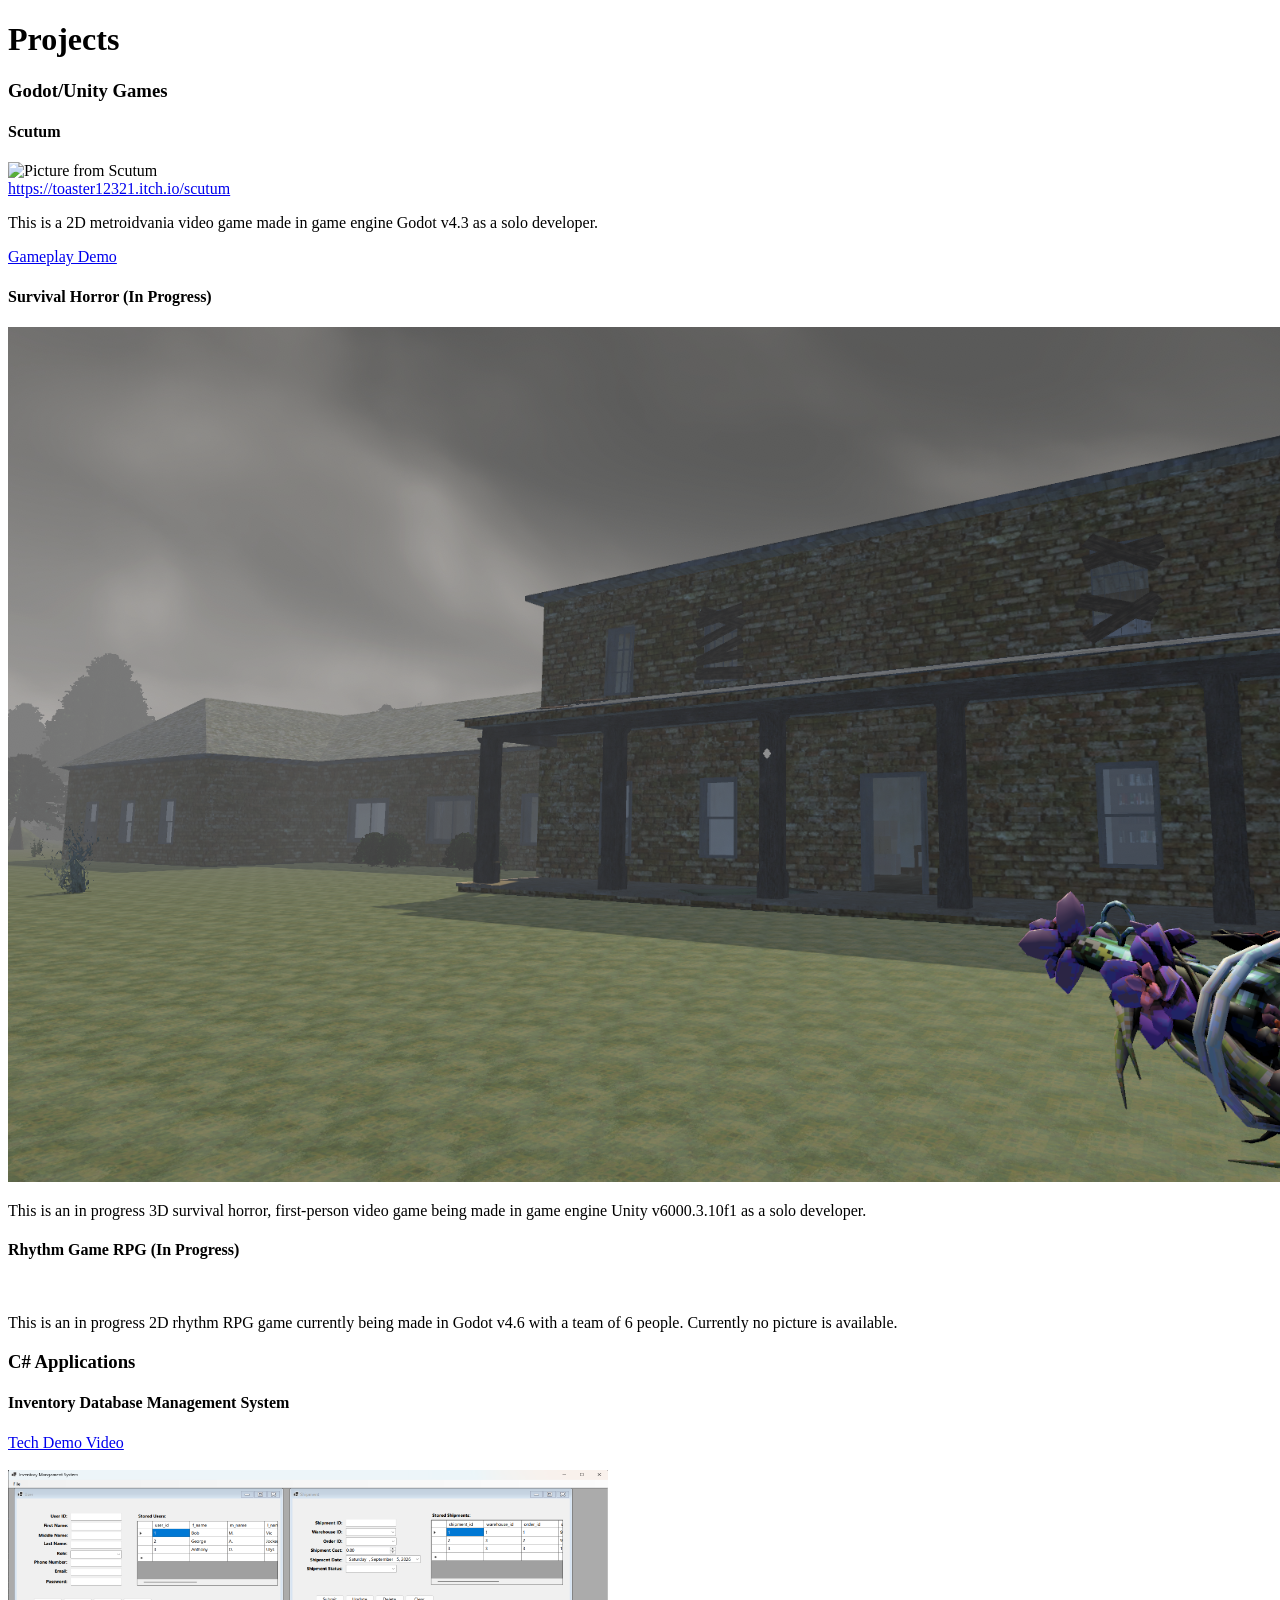
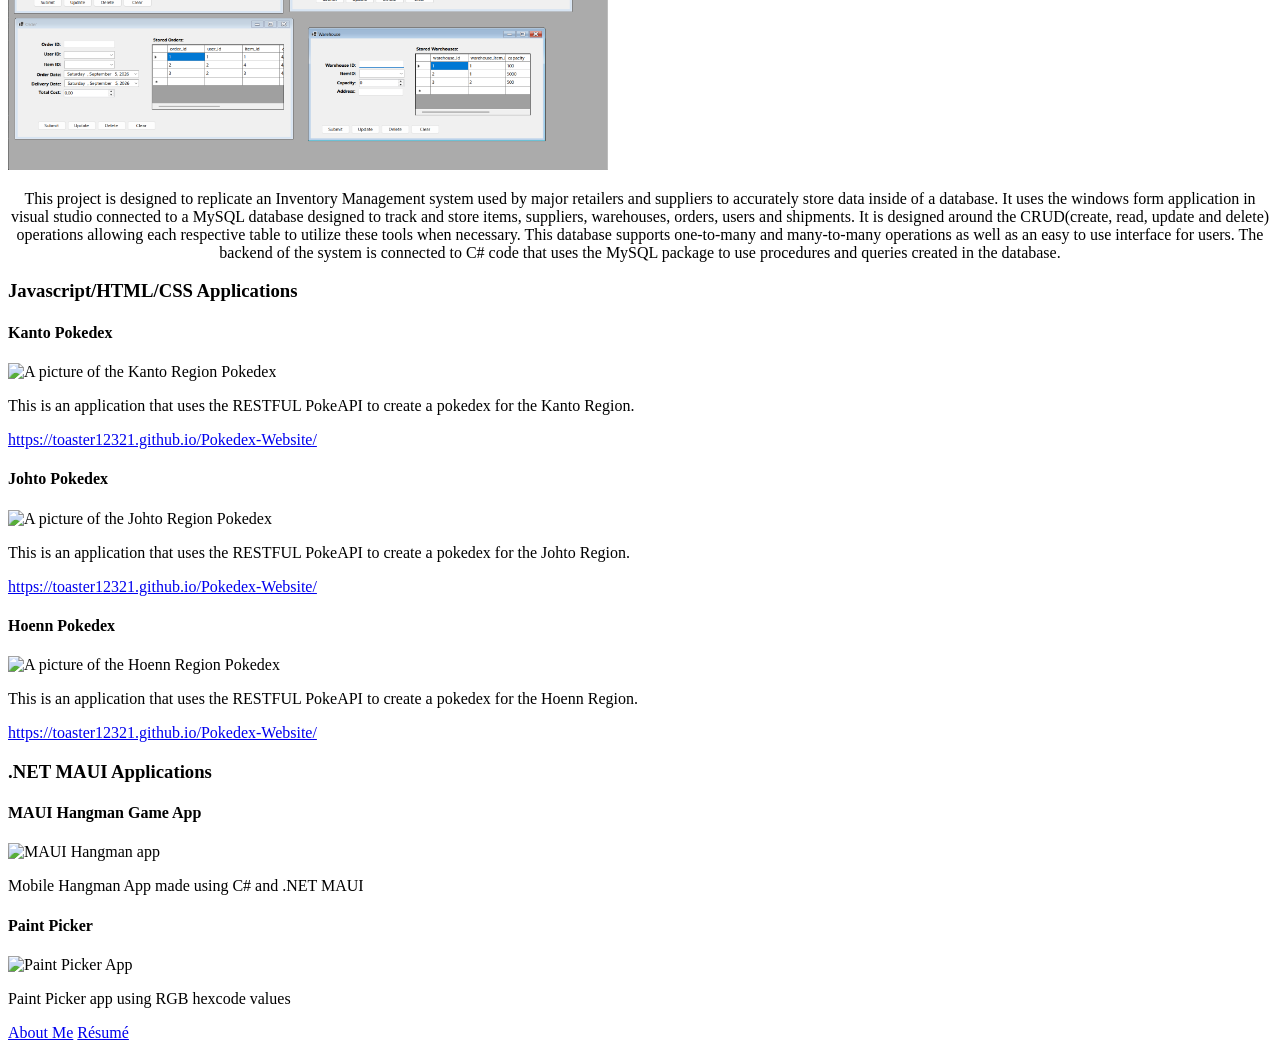
==== developedApplications.html @ b2acc3c7 "Videos, Separating C# from maui added new gameplay video to scutum, new picture for SH added invento" ====
<!DOCTYPE html>
<html lang="en">
<head>
    <meta charset="UTF-8">
    <meta name="viewport" content="width=device-width, initial-scale=1.0">
    <title>Antonio Crawford's Projects</title>
    <link rel="stylesheet" href="css/developedApplications.css">
</head>
<body>
    <div class="title">
        <h1>
            Projects
        </h1>
    </div>


     <div>
        <h3>
            Godot/Unity Games
        </h3>
        <div class="container">   

            <div class="showcase">
                <h4>Scutum</h4>
                <img src="assets/scutum.png" alt="Picture from Scutum">
                <br>
                <a href="https://toaster12321.itch.io/scutum">https://toaster12321.itch.io/scutum</a>
                <p> This is a 2D metroidvania video game made in game engine Godot v4.3 as a solo developer. </p>
                <a href="https://www.youtube.com/watch?v=rttWg5wi6yo">Gameplay Demo</a>
            </div>
            <div class="showcase">
                <h4>Survival Horror (In Progress)</h4>
                <img src="assets/sh_picture2.png" alt="Picture from my Survival Horror Game">
                <br>
                <p> This is an in progress 3D survival horror, first-person video game being made in game engine Unity v6000.3.10f1 as a solo developer. </p>
            </div>
            <div class="showcase">
                <h4>Rhythm Game RPG (In Progress)</h4>
                <br>
                <p> This is an in progress 2D rhythm RPG game currently being made in Godot v4.6 with a team of 6 people. Currently no picture is available. </p>
            </div>
        </div>
    </div>

    <div>
        <h3>
            C# Applications
        </h3>
        <div class="container">   

            <div class="showcase">
                <h4>Inventory Database Management System</h4>
                <a href="https://www.youtube.com/watch?v=FJtFiOBCpGA">Tech Demo Video </a>
                <br>
                <br>
                <img src="assets/inventory_ui.png" alt = "Tech Demo Image" width="600" height="300">
                <p style="text-align: center;"> This project is designed to replicate an Inventory Management system used by major retailers and suppliers to accurately store data inside of a database. 
                    It uses the windows form application in visual studio connected to a MySQL database designed to track and store items, suppliers, warehouses, orders, users and shipments. 
                    It is designed around the CRUD(create, read, update and delete) operations allowing each respective table to utilize these tools when necessary. 
                    This database supports one-to-many and many-to-many operations as well as an easy to use interface for users. 
                    The backend of the system is connected to C# code that uses the MySQL package to use procedures and queries created in the database. </p>
            </div> 
        </div>
    </div>

    <div>
        <h3>
            Javascript/HTML/CSS Applications
        </h3>
        <div class="container">
        
            <div class="showcase">
                <h4>Kanto Pokedex</h4>
                <img src="assets/kantoPokedex.png" alt="A picture of the Kanto Region Pokedex">
                <p>This is an application that uses the RESTFUL PokeAPI to create a pokedex for the Kanto Region.</p>
                <a href="https://toaster12321.github.io/Pokedex-Website/">https://toaster12321.github.io/Pokedex-Website/</a>
            </div>
            <div class="showcase">
                <h4>Johto Pokedex</h4>
                <img src="assets/JohtoPokedex.png" alt="A picture of the Johto Region Pokedex">
                <p>This is an application that uses the RESTFUL PokeAPI to create a pokedex for the Johto Region.</p>
                <a href="https://toaster12321.github.io/Pokedex-Website/">https://toaster12321.github.io/Pokedex-Website/</a>
            </div>
            <div class="showcase">
                <h4>Hoenn Pokedex</h4>
                <img src="assets/pokedexHoenn.png" alt="A picture of the Hoenn Region Pokedex">
                <p>This is an application that uses the RESTFUL PokeAPI to create a pokedex for the Hoenn Region.</p>
                <a href="https://toaster12321.github.io/Pokedex-Website/">https://toaster12321.github.io/Pokedex-Website/</a>
            </div>
        </div>
    </div>

    <div>
        <h3>
            .NET MAUI Applications
        </h3>
        <div class="container">   

            <div class="showcase">
                <h4>MAUI Hangman Game App</h4>
                <img src="assets/hangman.png" alt="MAUI Hangman app">
                <p> Mobile Hangman App made using C# and .NET MAUI </p>
            </div>
            <div class="showcase">
                <h4>Paint Picker</h4>
                <img src="assets/paintPicker.png" alt="Paint Picker App">
                <p> Paint Picker app using RGB hexcode values </p>
            </div>
        </div>
    </div>


    <div class="links">
        <a href="index.html">About Me</a>
        <a href="resume.html">Résumé</a>
    </div>
</body>
</html>
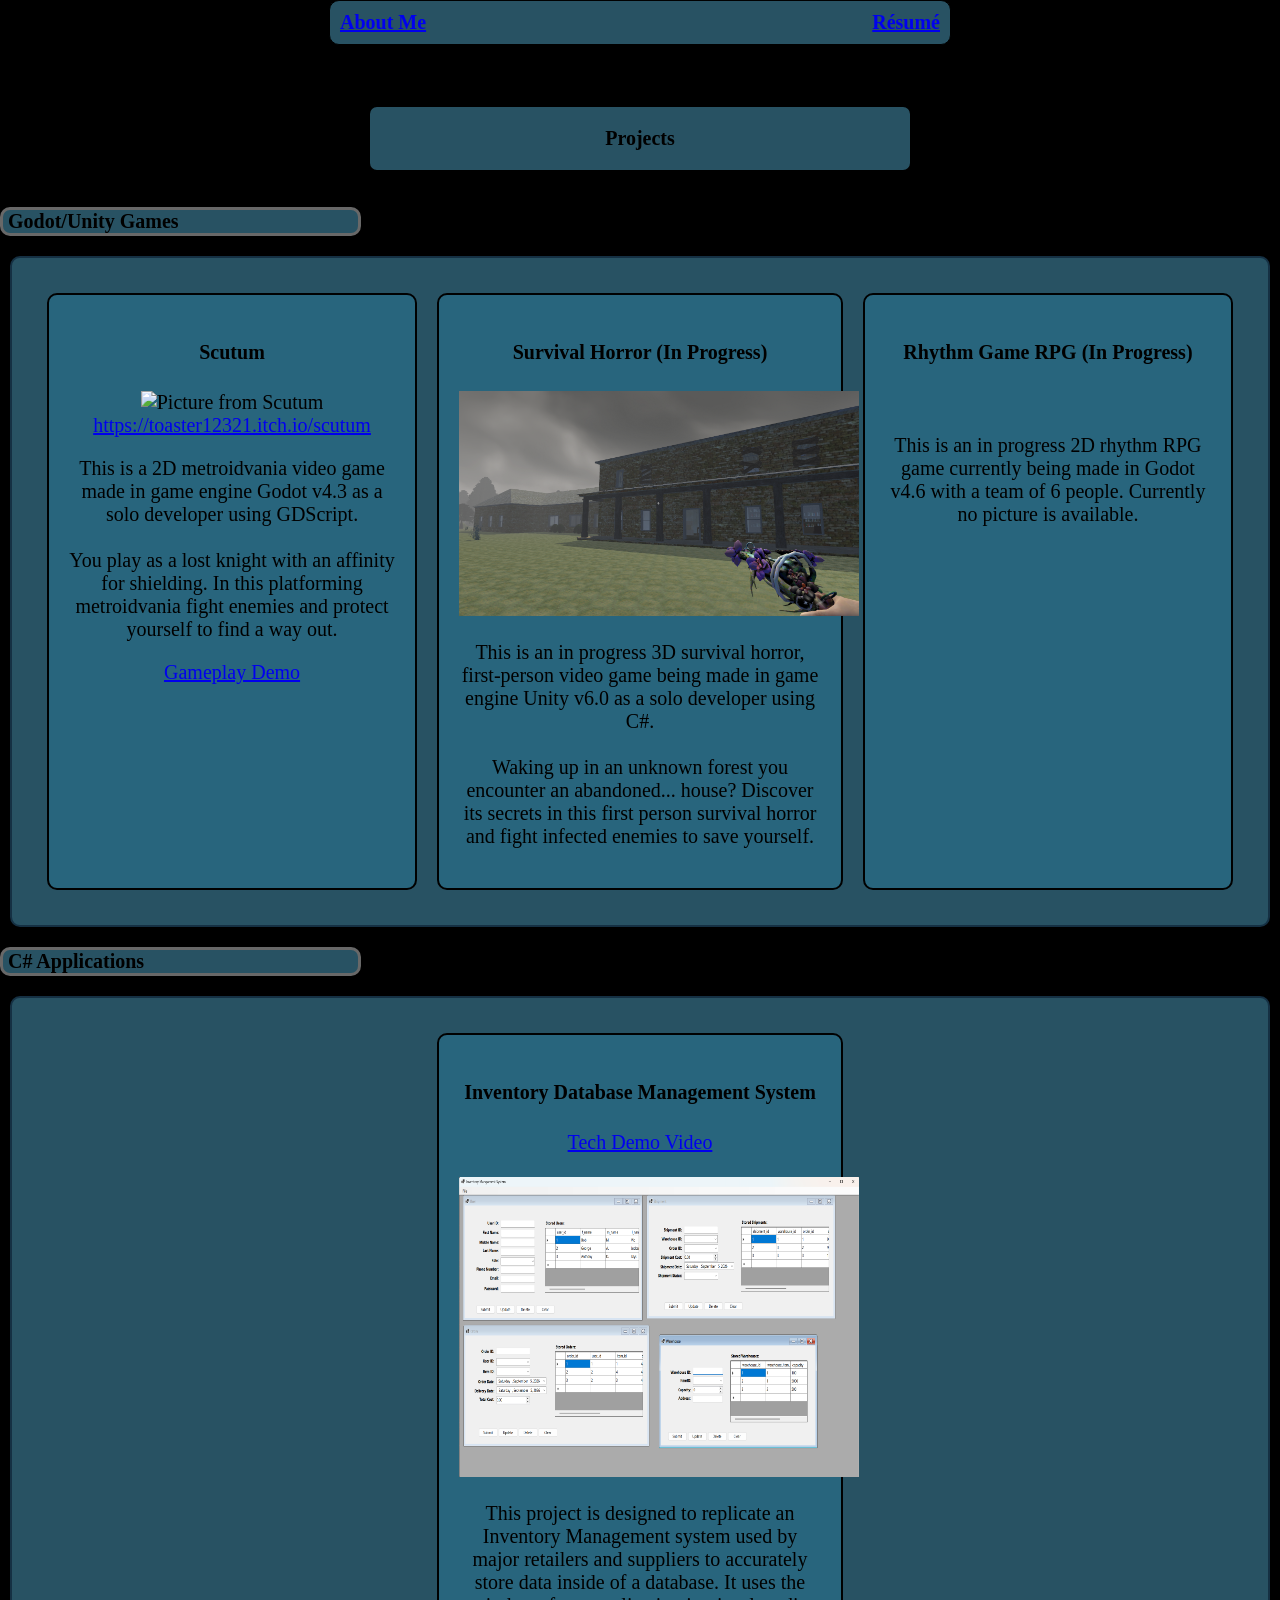
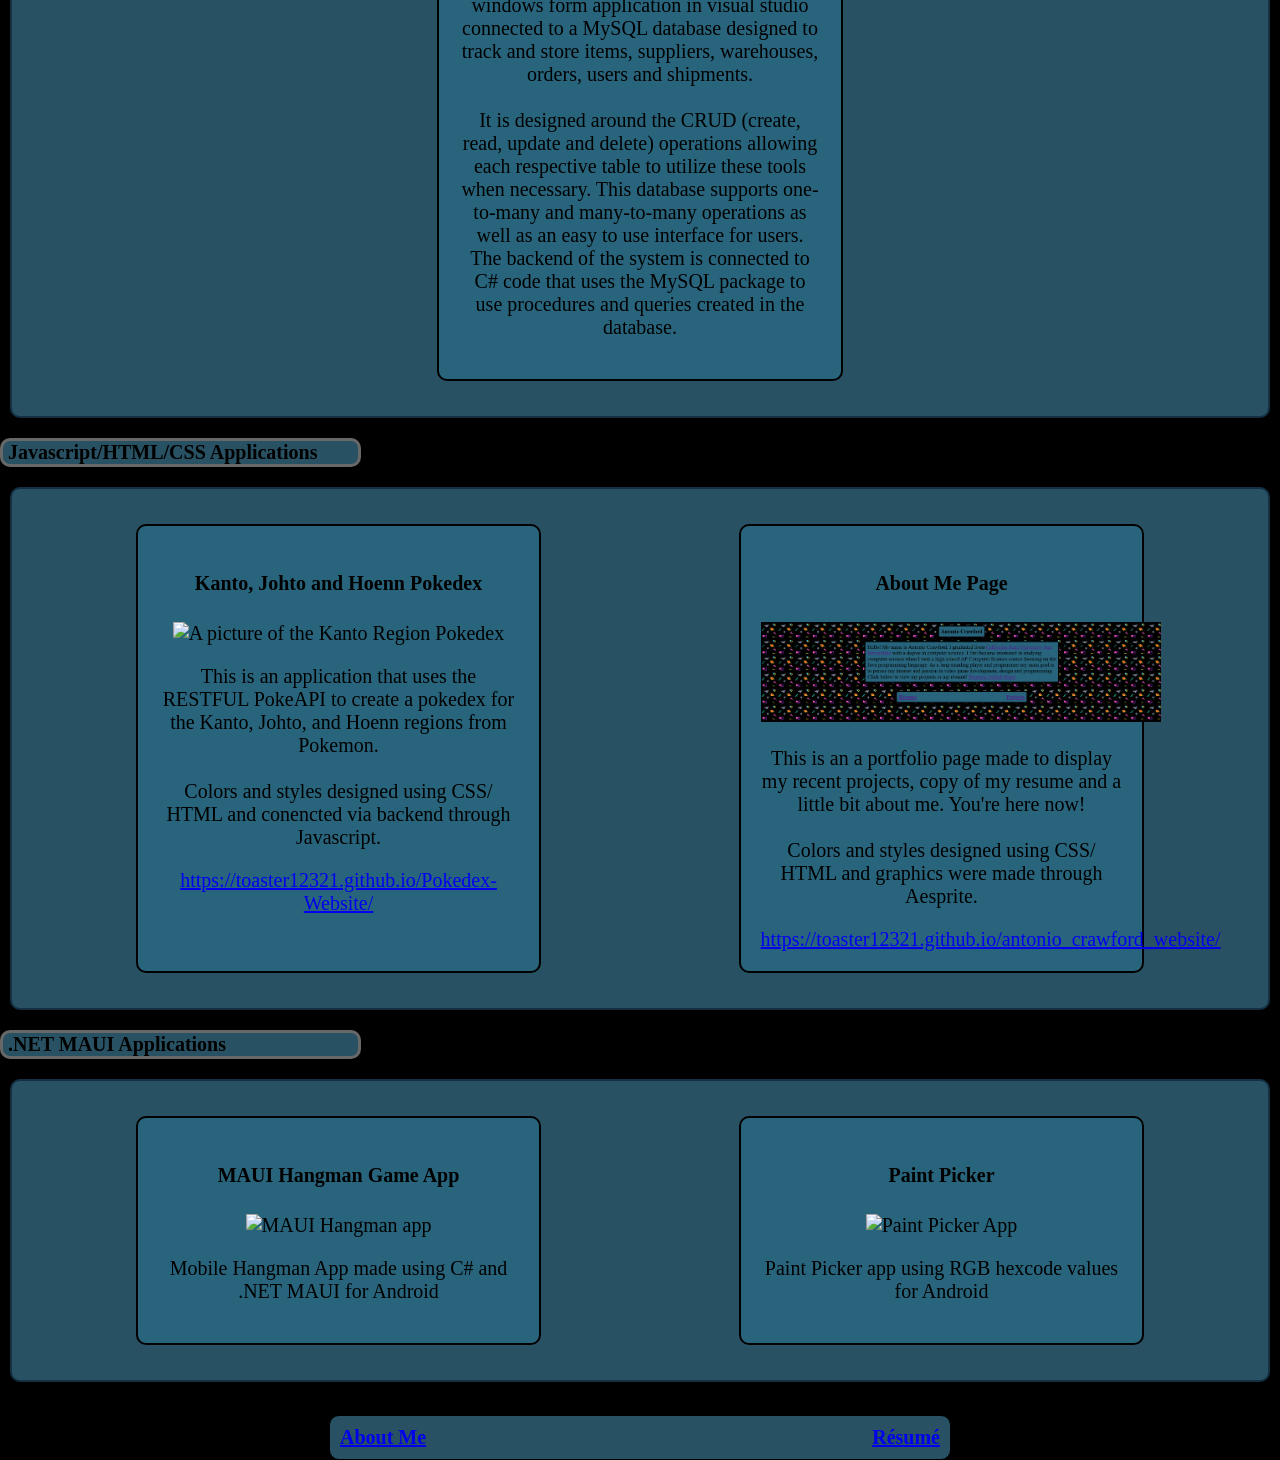
==== commit 6dab23cc: "Clean Up cleaned up typos made backgrounds bigger updated old resume added better descriptions to pr" ====
--- a/developedApplications.html
+++ b/developedApplications.html
@@ -7,6 +7,14 @@
     <link rel="stylesheet" href="css/developedApplications.css">
 </head>
 <body>
+     <div class="links">
+        <a href="index.html">About Me</a>
+        <a href="resume.html">Résumé</a>
+    </div>
+    
+    <br>
+    <br>
+
     <div class="title">
         <h1>
             Projects
@@ -25,14 +33,24 @@
                 <img src="assets/scutum.png" alt="Picture from Scutum">
                 <br>
                 <a href="https://toaster12321.itch.io/scutum">https://toaster12321.itch.io/scutum</a>
-                <p> This is a 2D metroidvania video game made in game engine Godot v4.3 as a solo developer. </p>
+                <p> This is a 2D metroidvania video game made in game engine Godot v4.3 as a solo developer using GDScript. 
+                    <br>
+                    <br>
+                    You play as a lost knight with an affinity for shielding. 
+                    In this platforming metroidvania fight enemies and protect yourself to find a way out.
+
+ </p>
                 <a href="https://www.youtube.com/watch?v=rttWg5wi6yo">Gameplay Demo</a>
             </div>
             <div class="showcase">
                 <h4>Survival Horror (In Progress)</h4>
                 <img src="assets/sh_picture2.png" alt="Picture from my Survival Horror Game">
                 <br>
-                <p> This is an in progress 3D survival horror, first-person video game being made in game engine Unity v6000.3.10f1 as a solo developer. </p>
+                <p> This is an in progress 3D survival horror, first-person video game being made in game engine Unity v6.0 as a solo developer using C#. 
+                    <br>
+                    <br>
+                    Waking up in an unknown forest you encounter an abandoned... house?
+                    Discover its secrets in this first person survival horror and fight infected enemies to save yourself. </p>
             </div>
             <div class="showcase">
                 <h4>Rhythm Game RPG (In Progress)</h4>
@@ -56,7 +74,9 @@
                 <img src="assets/inventory_ui.png" alt = "Tech Demo Image" width="600" height="300">
                 <p style="text-align: center;"> This project is designed to replicate an Inventory Management system used by major retailers and suppliers to accurately store data inside of a database. 
                     It uses the windows form application in visual studio connected to a MySQL database designed to track and store items, suppliers, warehouses, orders, users and shipments. 
-                    It is designed around the CRUD(create, read, update and delete) operations allowing each respective table to utilize these tools when necessary. 
+                    <br>
+                    <br>
+                    It is designed around the CRUD (create, read, update and delete) operations allowing each respective table to utilize these tools when necessary. 
                     This database supports one-to-many and many-to-many operations as well as an easy to use interface for users. 
                     The backend of the system is connected to C# code that uses the MySQL package to use procedures and queries created in the database. </p>
             </div> 
@@ -70,22 +90,26 @@
         <div class="container">
         
             <div class="showcase">
-                <h4>Kanto Pokedex</h4>
+                <h4>Kanto, Johto and Hoenn Pokedex</h4>
                 <img src="assets/kantoPokedex.png" alt="A picture of the Kanto Region Pokedex">
-                <p>This is an application that uses the RESTFUL PokeAPI to create a pokedex for the Kanto Region.</p>
+                <p>This is an application that uses the RESTFUL PokeAPI to create a pokedex for the Kanto, Johto, and Hoenn regions from Pokemon. 
+                <br>
+                <br>
+                Colors and styles designed using CSS/ HTML and conencted via backend through Javascript.
+                </p>
                 <a href="https://toaster12321.github.io/Pokedex-Website/">https://toaster12321.github.io/Pokedex-Website/</a>
             </div>
+
             <div class="showcase">
-                <h4>Johto Pokedex</h4>
-                <img src="assets/JohtoPokedex.png" alt="A picture of the Johto Region Pokedex">
-                <p>This is an application that uses the RESTFUL PokeAPI to create a pokedex for the Johto Region.</p>
-                <a href="https://toaster12321.github.io/Pokedex-Website/">https://toaster12321.github.io/Pokedex-Website/</a>
+                <h4>About Me Page</h4>
+                <img src="assets/about_me_page.png " width="300" height="100" alt="A picture of the Kanto Region Pokedex">
+                <p>This is an a portfolio page made to display my recent projects, copy of my resume and a little bit about me. You're here now!
+                <br>
+                <br>
+                Colors and styles designed using CSS/ HTML and graphics were made through Aesprite.
+                </p>
+                <a href="https://toaster12321.github.io/antonio_crawford_website/">https://toaster12321.github.io/antonio_crawford_website/</a>
             </div>
-            <div class="showcase">
-                <h4>Hoenn Pokedex</h4>
-                <img src="assets/pokedexHoenn.png" alt="A picture of the Hoenn Region Pokedex">
-                <p>This is an application that uses the RESTFUL PokeAPI to create a pokedex for the Hoenn Region.</p>
-                <a href="https://toaster12321.github.io/Pokedex-Website/">https://toaster12321.github.io/Pokedex-Website/</a>
             </div>
         </div>
     </div>
@@ -99,17 +123,17 @@
             <div class="showcase">
                 <h4>MAUI Hangman Game App</h4>
                 <img src="assets/hangman.png" alt="MAUI Hangman app">
-                <p> Mobile Hangman App made using C# and .NET MAUI </p>
+                <p> Mobile Hangman App made using C# and .NET MAUI for Android </p>
             </div>
             <div class="showcase">
                 <h4>Paint Picker</h4>
                 <img src="assets/paintPicker.png" alt="Paint Picker App">
-                <p> Paint Picker app using RGB hexcode values </p>
+                <p> Paint Picker app using RGB hexcode values for Android </p>
             </div>
         </div>
     </div>
 
-
+    <br>
     <div class="links">
         <a href="index.html">About Me</a>
         <a href="resume.html">Résumé</a>
--- a/css/developedApplications.css
+++ b/css/developedApplications.css
@@ -0,0 +1,75 @@
+*{
+    font-family: 'Times New Roman', Times, serif;
+    font-size: 20px;
+}
+
+html, body{
+    background-image: url(../assets/background.png);
+    background-size: 200px;
+    background-color: rgb(0, 0, 0);
+    width: 100vw;
+    height: 100vh;
+    margin: 0px;
+}
+
+.container{
+    align-content: center;
+    background: rgb(40, 82, 99);
+    border: 2px solid rgb(21, 48, 67);
+    border-radius: 10px;
+    margin: 10px;
+    display: flex;
+    justify-content: space-around;
+    padding: 25px;
+}
+
+.showcase{
+    width: 30%;
+    background: rgb(40, 101, 125);
+    padding: 20px;
+    margin: 10px;
+    text-align: center;
+    border: 2px solid black;
+    border-radius: 10px;
+}
+
+h1{
+    text-align: center;
+    background-color: rgb(40, 82, 99);
+    padding: 20px;
+    border-radius: 10px;
+    width: 500px;
+    border: 3px solid black;
+}
+
+h3{
+    padding-left: 5px;
+    background-color: rgb(40, 82, 99);
+    max-width: 350px;
+    border: 3px solid rgb(104, 104, 104);
+    border-radius: 10px;
+}
+
+img{
+    width: 400px;
+}
+
+.links{
+    background-color: rgb(40, 82, 99);;
+    padding: 10px;
+    border-radius: 10px;
+    justify-content: space-between;
+    display: flex;
+    border: solid black 1px;
+    margin-left: 5px;
+    margin-right: 5px;
+    font-weight: bold;
+    margin: 0 auto;
+    max-width: 600px;
+}
+
+.title{
+    justify-content: center;
+    display: flex;
+    font-size: large
+}
